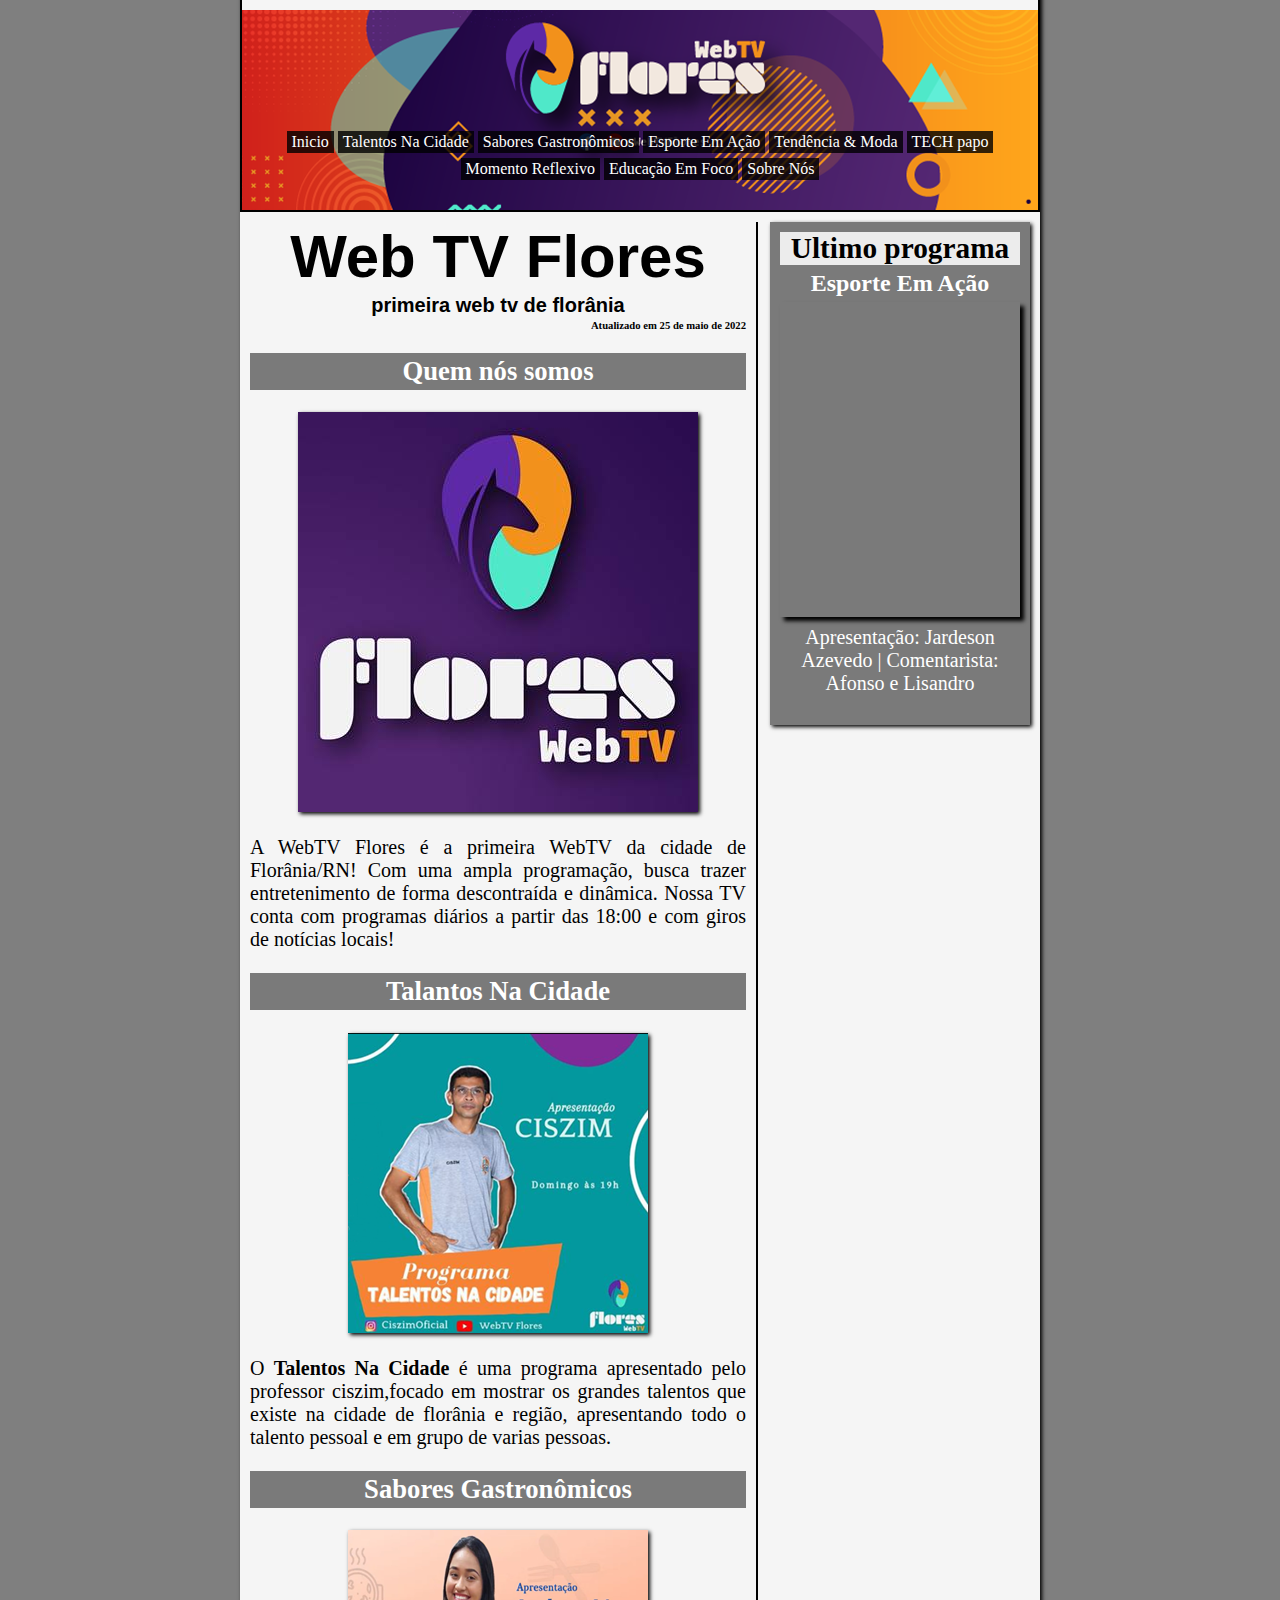
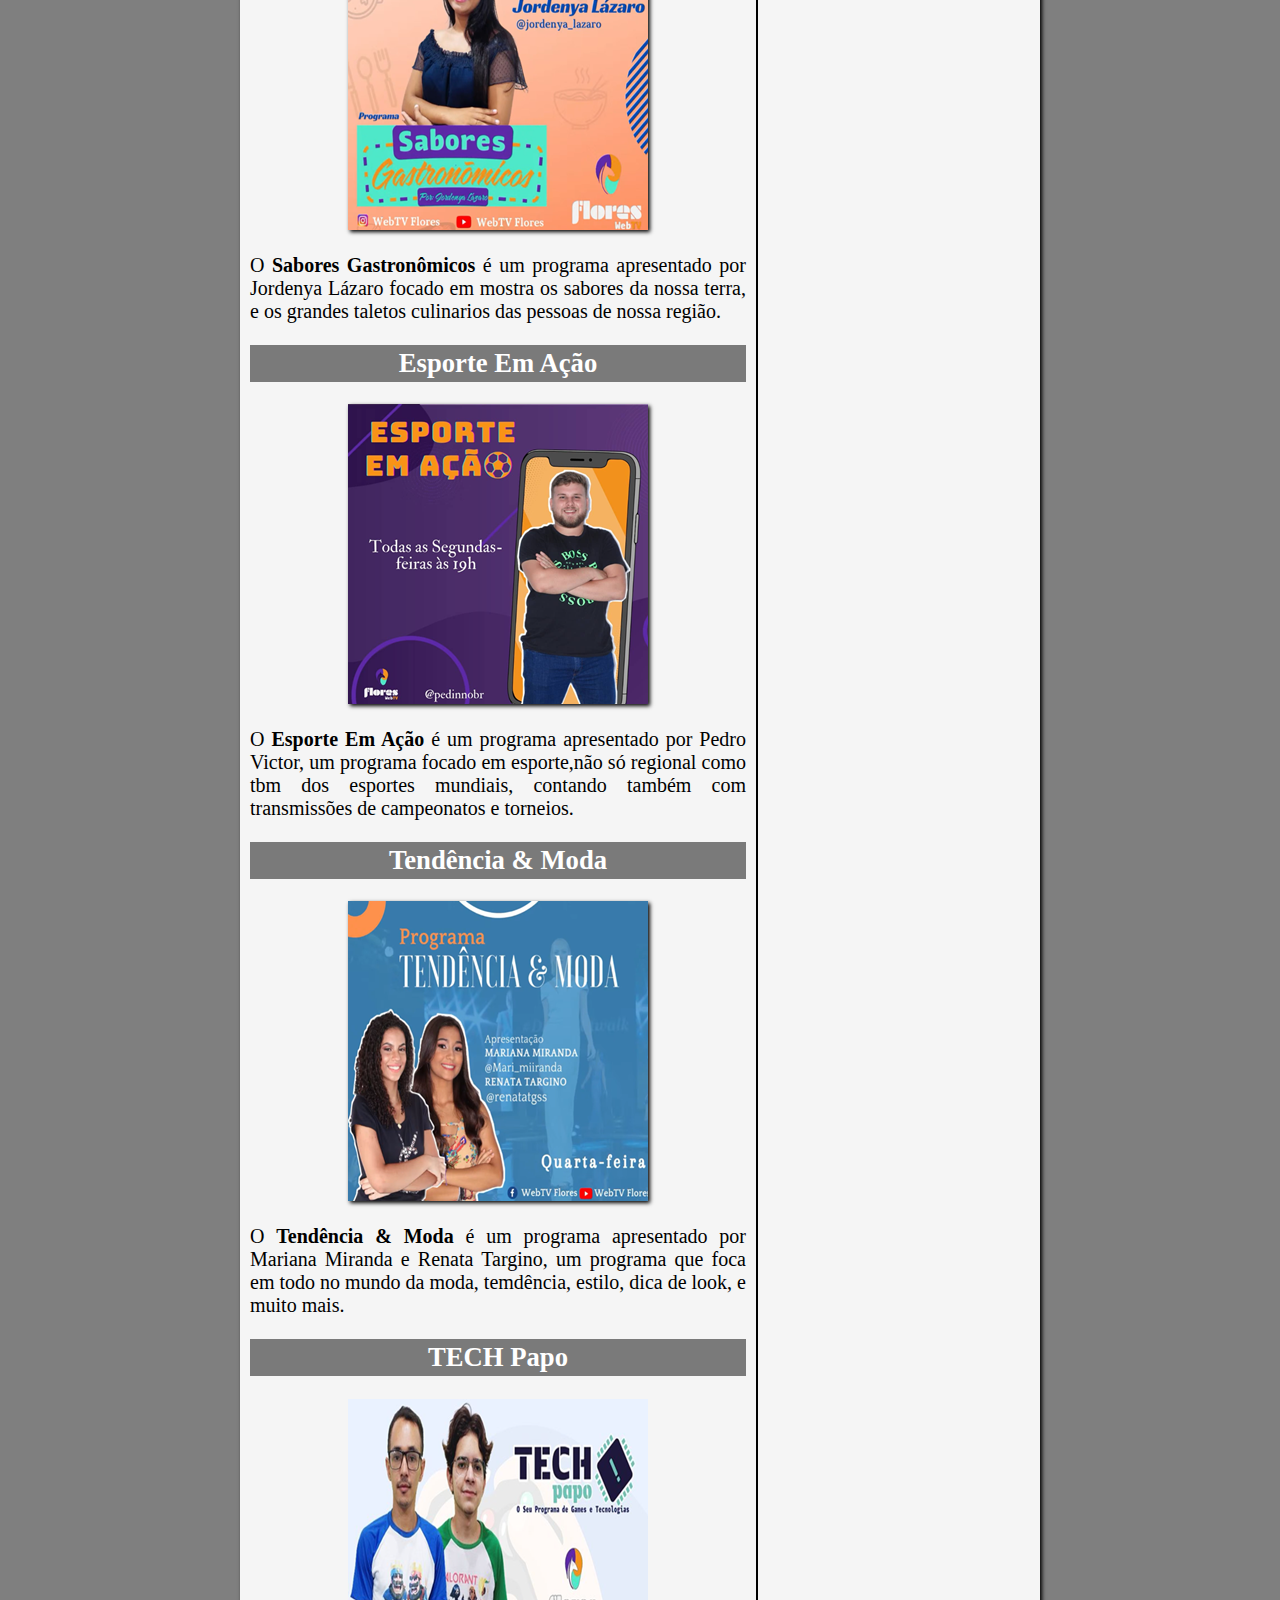
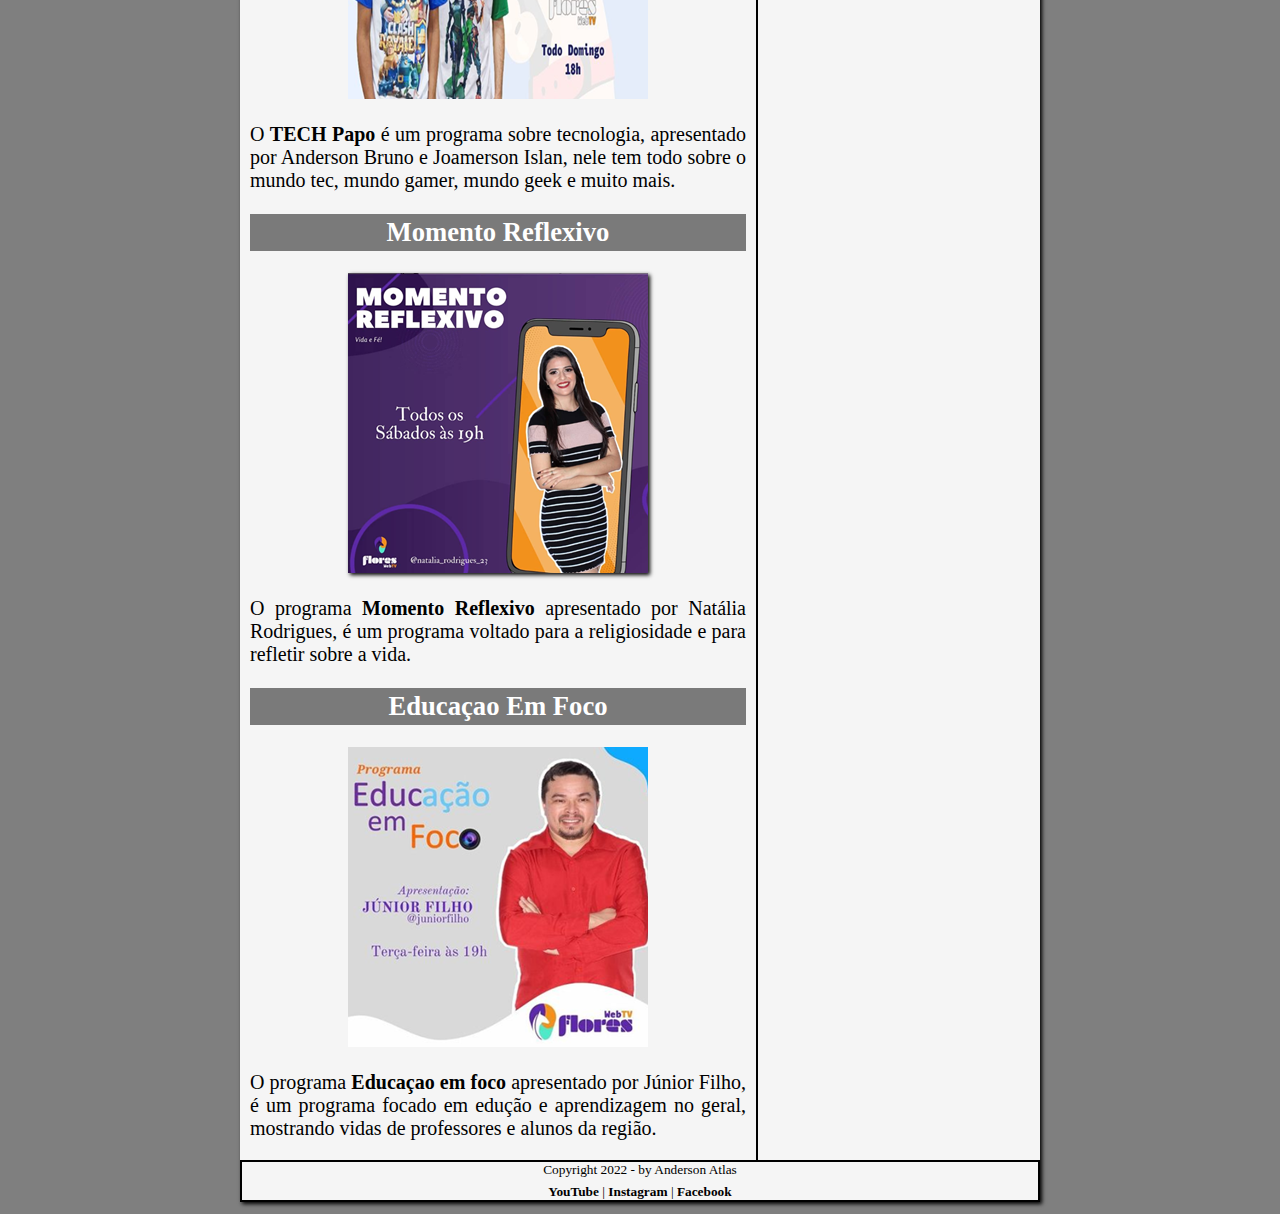
==== index.html @ 159750cf "Add files via upload" ====
<!DOCTYPE html>
<html lang="pt-br">
<head>
    <meta charset="UTF-8">
    <meta http-equiv="X-UA-Compatible" content="IE=edge">
    <meta name="viewport" content="width=device-width, initial-scale=1.0">
    <title>web tv flores</title>
    <link rel="stylesheet" href="_link/tv.flores.css">
</head>
<body>
                        <!--CABEÇALHO-->
<div id="interface">
    <header id="cabecalho">
<hgroup>
   <h1> </h1>
    <h2> </h2>
</hgroup>
    <nav id="menu">
        <ul>
        <li><a href="index.html">Inicio</a></li>
        <li><a href="_link/talentos-da-cidade.html">Talentos Na Cidade</a></li>
        <li><a href="_link/sabores-gastronomicos.html">Sabores Gastronômicos</a></li>
        <li><a href="_link/esporte-em-ação.html">Esporte Em Ação</a></li>
        <li><a href="_link/tendencia-moda.html">Tendência & Moda</a></li>
        <li><a href="_link/techpapo.html">TECH papo</a></li> <br>
        <li><a href="_link/momento-reflexivo.html">Momento Reflexivo</a></li>
        <li><a href="_link/educacao-em-foco.html">Educação Em Foco</a></li>
        <li><a href="_link/sobre-nos.html">Sobre Nós</a></li>
        </ul>
    </nav>
    </header>
                    <!--CORPO-->

    <section id="corpo">
        <article id="noticia">
            <header id="cap">
    <hgroup>
        <h1>Web TV Flores</h1>
        <h2>primeira web tv de florânia</h2>
        <h3 class="direita">Atualizado em 25 de maio de 2022</h3>
    </hgroup>
            </header>
            <h2>Quem nós somos</h2>
            <img src="_imagens/tv-noticia.jpg" class="img"> <br>
            <p>A WebTV Flores é a primeira WebTV da cidade de Florânia/RN!
                Com uma ampla programação, busca trazer entretenimento de forma descontraída e dinâmica.
                Nossa TV conta com programas diários a partir das 18:00 e com giros de notícias locais!</p>
        </article>
        <article id="noticia">
            <h2>Talantos Na Cidade</h2>
            <a href="_link/talentos-da-cidade.html"><img src="_imagens/talentos-na-cidade.png" class="img"></a>
            <p>O <a href="_link/talentos-da-cidade.html">Talentos Na Cidade</a> é uma programa apresentado pelo professor ciszim,focado em mostrar os grandes talentos que existe na cidade de florânia e região, apresentando todo o talento pessoal e em grupo de varias pessoas.</p>
        </article>
        <article id="noticia">
            <h2>Sabores Gastronômicos</h2>
            <a href="_link/sabores-gastronomicos.html"><img src="_imagens/sabores-gastronomicos.png" class="img"></a>
            <p>O <a href="_link/sabores-gastronomicos.html">Sabores Gastronômicos</a> é um programa apresentado por Jordenya Lázaro focado em mostra os sabores da nossa terra, e os grandes taletos culinarios das pessoas de nossa região.</p>
        </article>
        <article id="noticia">
            <h2>Esporte Em Ação</h2>
            <a href="_link/esporte-em-ação.html"><img src="_imagens/esporte-em-acao.png" class="img"></a>
            <p>O <a href="_link/esporte-em-ação.html">Esporte Em Ação</a> é um programa apresentado por Pedro Victor, um programa focado em esporte,não só regional como tbm dos esportes mundiais, contando também com transmissões de campeonatos e torneios.</p>
        </article>
        <article id="noticia">
            <h2>Tendência & Moda</h2>
            <a href="_link/tendencia-moda.html"><img src="_imagens/tendencia-moda.png" class="img"></a>
            <p>O <a href="_link/tendencia-moda.html">Tendência & Moda</a> é um programa apresentado por Mariana Miranda e Renata Targino, um programa que foca em todo no mundo da moda, temdência, estilo, dica de look, e muito mais.</p>
        </article>
        <article id="noticia">
            <h2>TECH Papo</h2>
            <a href="_link/techpapo.html"><img src="_imagens/techpapo.png" id="img"></a>
            <p>O <a href="_link/techpapo.html">TECH Papo</a> é um programa sobre tecnologia, apresentado por Anderson Bruno e Joamerson Islan, nele tem todo sobre o mundo tec, mundo gamer, mundo geek e muito mais.</p>
        </article>
        <article id="noticia">
            <h2>Momento Reflexivo</h2>
            <a href="_link/momento-reflexivo.html"><img src="_imagens/momento-reflexivo.png" class="img"></a>
            <p>O programa <a href="_link/momento-reflexivo.html">Momento Reflexivo</a> apresentado por Natália Rodrigues, é um programa voltado para a religiosidade e para refletir sobre a vida.</p>
        </article>
        <article id="noticia">
            <h2>Educaçao Em Foco</h2>
            <a href="_link/educacao-em-foco.html"><img src="_imagens/educacao-em-foco.png"></a>
            <p>O programa <a href="_link/educacao-em-foco.html">Educaçao em foco</a> apresentado por Júnior Filho, é um programa focado em edução e aprendizagem no geral, mostrando vidas de professores e alunos da região.</p>
        </article>
    </section>
                <!--LATERAL-->

    <aside id="lateral">
        <h1>Ultimo programa</h1>
        <h2>Esporte Em Ação</h2>
        <iframe class="lateral" width="560" height="315" src="https://www.youtube.com/embed/6zmLWx20Fss?start=396" title="YouTube video player" frameborder="0" allow="accelerometer; autoplay; clipboard-write; encrypted-media; gyroscope; picture-in-picture" allowfullscreen></iframe>
        <br> 
        <p> Apresentação: Jardeson Azevedo | Comentarista: Afonso e Lisandro </p>
    </aside>
                <!--RODAPE-->
            
    <footer id="rodape">
        <P> Copyright 2022 - by Anderson Atlas </P><br>
        <a href="https://www.youtube.com/c/WebTVFlores/featured" target="_blank" id="rodape">YouTube</a> | 
        <a href="https://www.instagram.com/webtvflores/" target="_blank" id="rodape">Instagram</a> | 
        <a href="https://www.facebook.com/webtvflores/" target="_blank" id="rodape">Facebook</a>
    </footer>
</div>
</body>
</html>
---- _link/tv.flores.css ----
@charset "utf-8";
body {
    background-color: rgba(0, 0, 0, 0.5);
}
div#interface {
    width: 800px;
    background-color: whitesmoke;
    margin: -20px auto 0px auto;
    box-shadow: 2px 2px 4px black;
}
div#interface p {
    text-align: justify;
}
a {
    color: white;
    text-decoration: none;
} 
a:hover {
    color: whitesmoke;
} 
a#rodape {
    color: black;
    text-decoration: none;
    font-weight: bold;
}
header#cabecalho {
    background: url("../_imagens/logo-tv-flores.png") no-repeat 100% 100%;
    margin-bottom: 10px;
    height: 220px;
    border: 2px solid black;
}
nav#menu {
    display: block;
    color: white;
}
nav#menu ul {
    list-style: none;
    position:relative;
    top: 115px;
    left: -20px;
    text-align: left;
    text-align: center;
}
nav#menu li {
    display: inline-block;
    background-color: rgba(0, 0, 0, 0.8);
    padding: 2px 5px 2px 5px;
    border: 5px;
    margin-top: 5px;
}
h3.direita {
    text-align: right;
}
section#corpo {
    display: block;
    width: 62%;
    float: left;
    padding: 0px 10px 0px 10px;
    border-right: 2px solid black;
    text-align: center;
}
section#corpo2 {
    padding: 0px 10px 0px 10px;
    text-align: center;
}
article#noticia h2 {
    font-size: 20pt;
    padding: 3px;
    color: white;
    background-color: rgba(0, 0, 0, 0.5);
    font-weight: bold;
}
article#noticia p {
    font-size: 15pt;
}
article#noticia2 h2 {
    font-size: 20pt;
    padding: 3px;
    color: white;
    background-color: rgba(0, 0, 0, 0.5);
    font-weight: bold;
}
article#noticia2 p {
    font-size: 15pt;
    text-align: center;
    margin-top: 0px;
}
img.img {
    box-shadow: 2px 2px 4px black;
}
iframe {
    box-shadow: 2px 2px 4px black;
}
article#noticia a {
    color: black;
    font-weight: bold;
}
header#cap h1{
    font-family: Arial, sans-serif;
    font-size: 45pt;
    margin-top: 0px;
    margin-bottom: 0px;
}
header#cap h2{
    font-family: Arial, sans-serif;
    font-size: 15pt;
    margin-top: 0px;
    margin-bottom: 0px;
    background-color: whitesmoke;
    color: black;
}
header h3 {
    font-size: 8pt;
    margin-top: 0px;
}
aside#lateral {
    display: block;
    width: 30%;
    float: right;
    text-align: center;
    background-color: rgba(0, 0, 0, 0.5);
    box-shadow: 2px 2px 4px black;
    margin-right: 10px;
    padding: 10px;
    color: white;
}
aside#lateral h1 {
    font-size: 22pt;
    background-color: rgba(245, 245, 245, 0.925);
    color: black;
    text-align: center;
    margin-top: 0px;
    margin-bottom: 0px;
}
aside#lateral h2 {
    margin-top: 5px;
    margin-bottom: 5px;
    font-size: 18pt;
}
iframe.lateral {
    width: 100%;
    right: 100%;
    box-shadow: 4px 4px 4px black;
}
aside#lateral p {
    margin-top: 5px;
    font-size: 15pt;
    text-align: center;
}
aside#lateral a {
    background-color: black;
    padding: 1px;
}
footer#rodape {
    border: 2px solid black;
    font-size: 10pt;
    text-align: center;
    clear: both;
}
footer#rodape p {
    margin-bottom: -10px;
    margin-top: 0px;
    text-align: center;
}
img#nos {
    width: 30%;
}
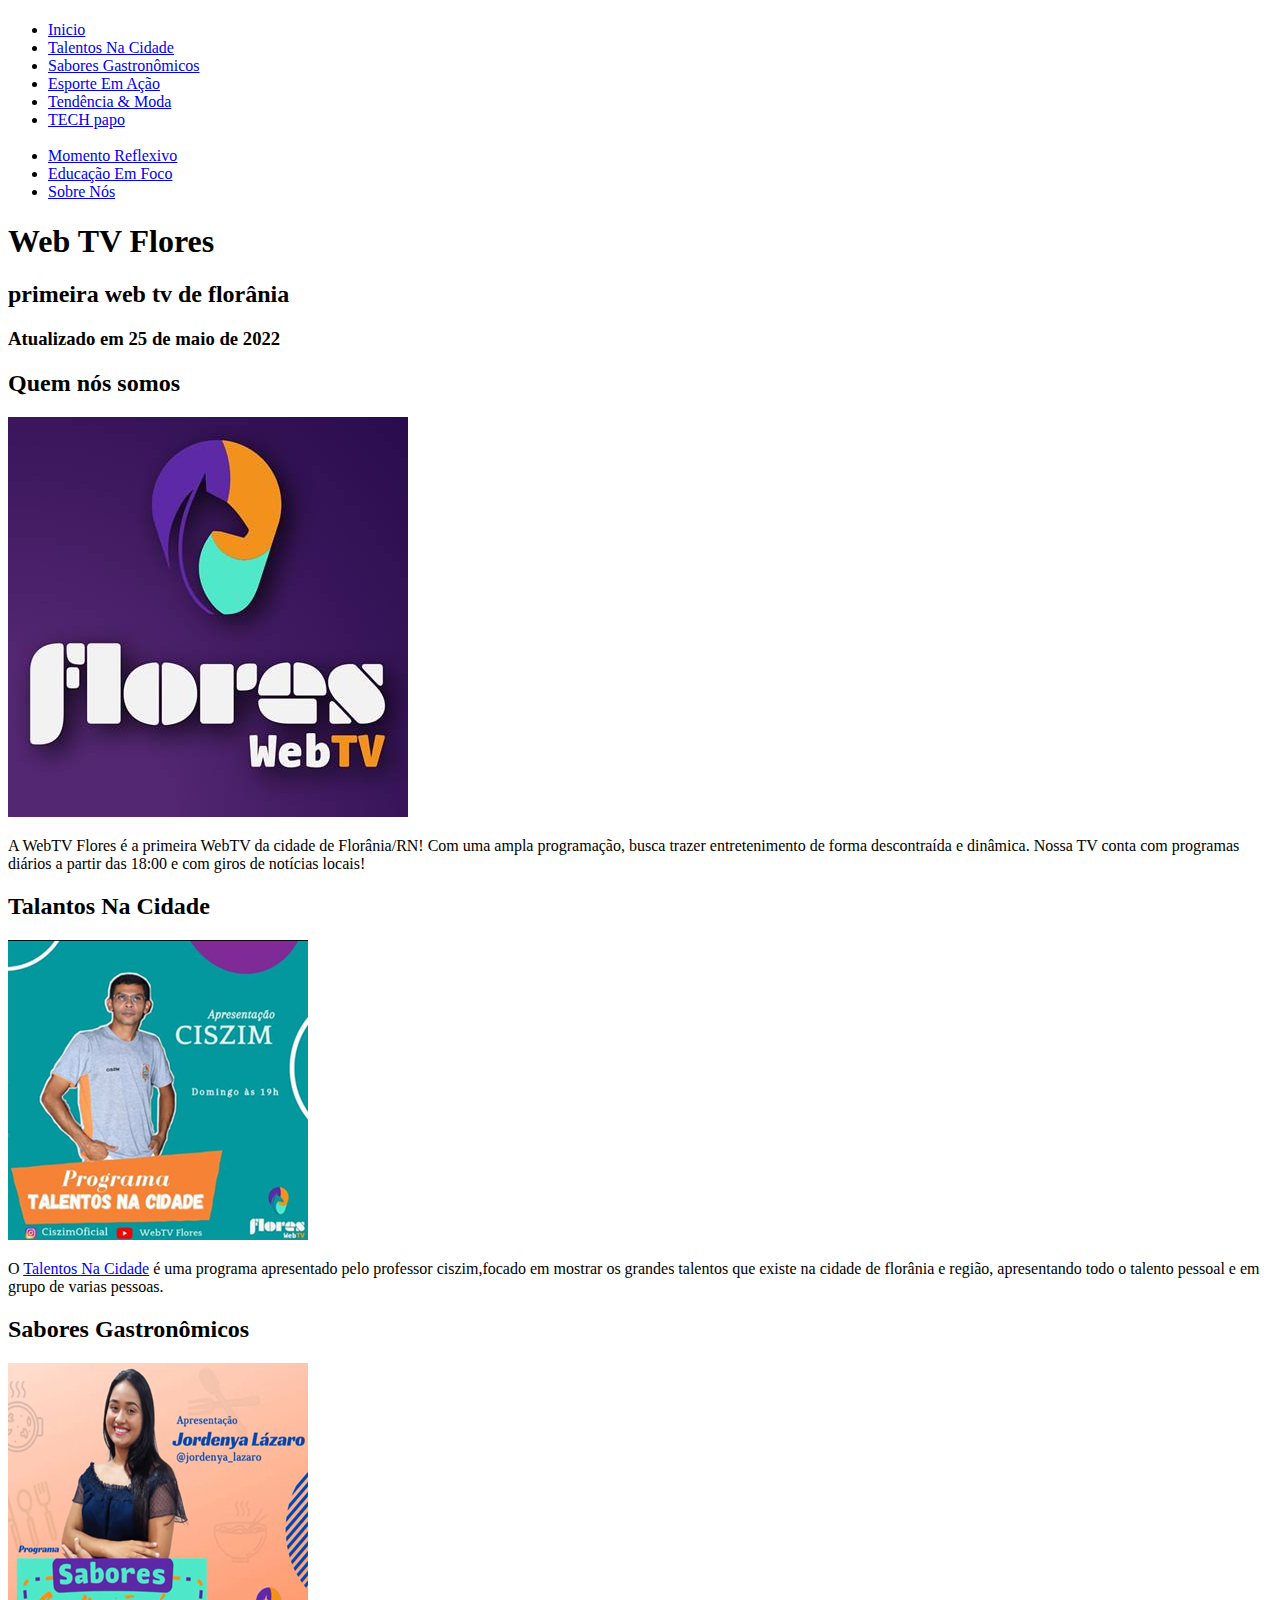
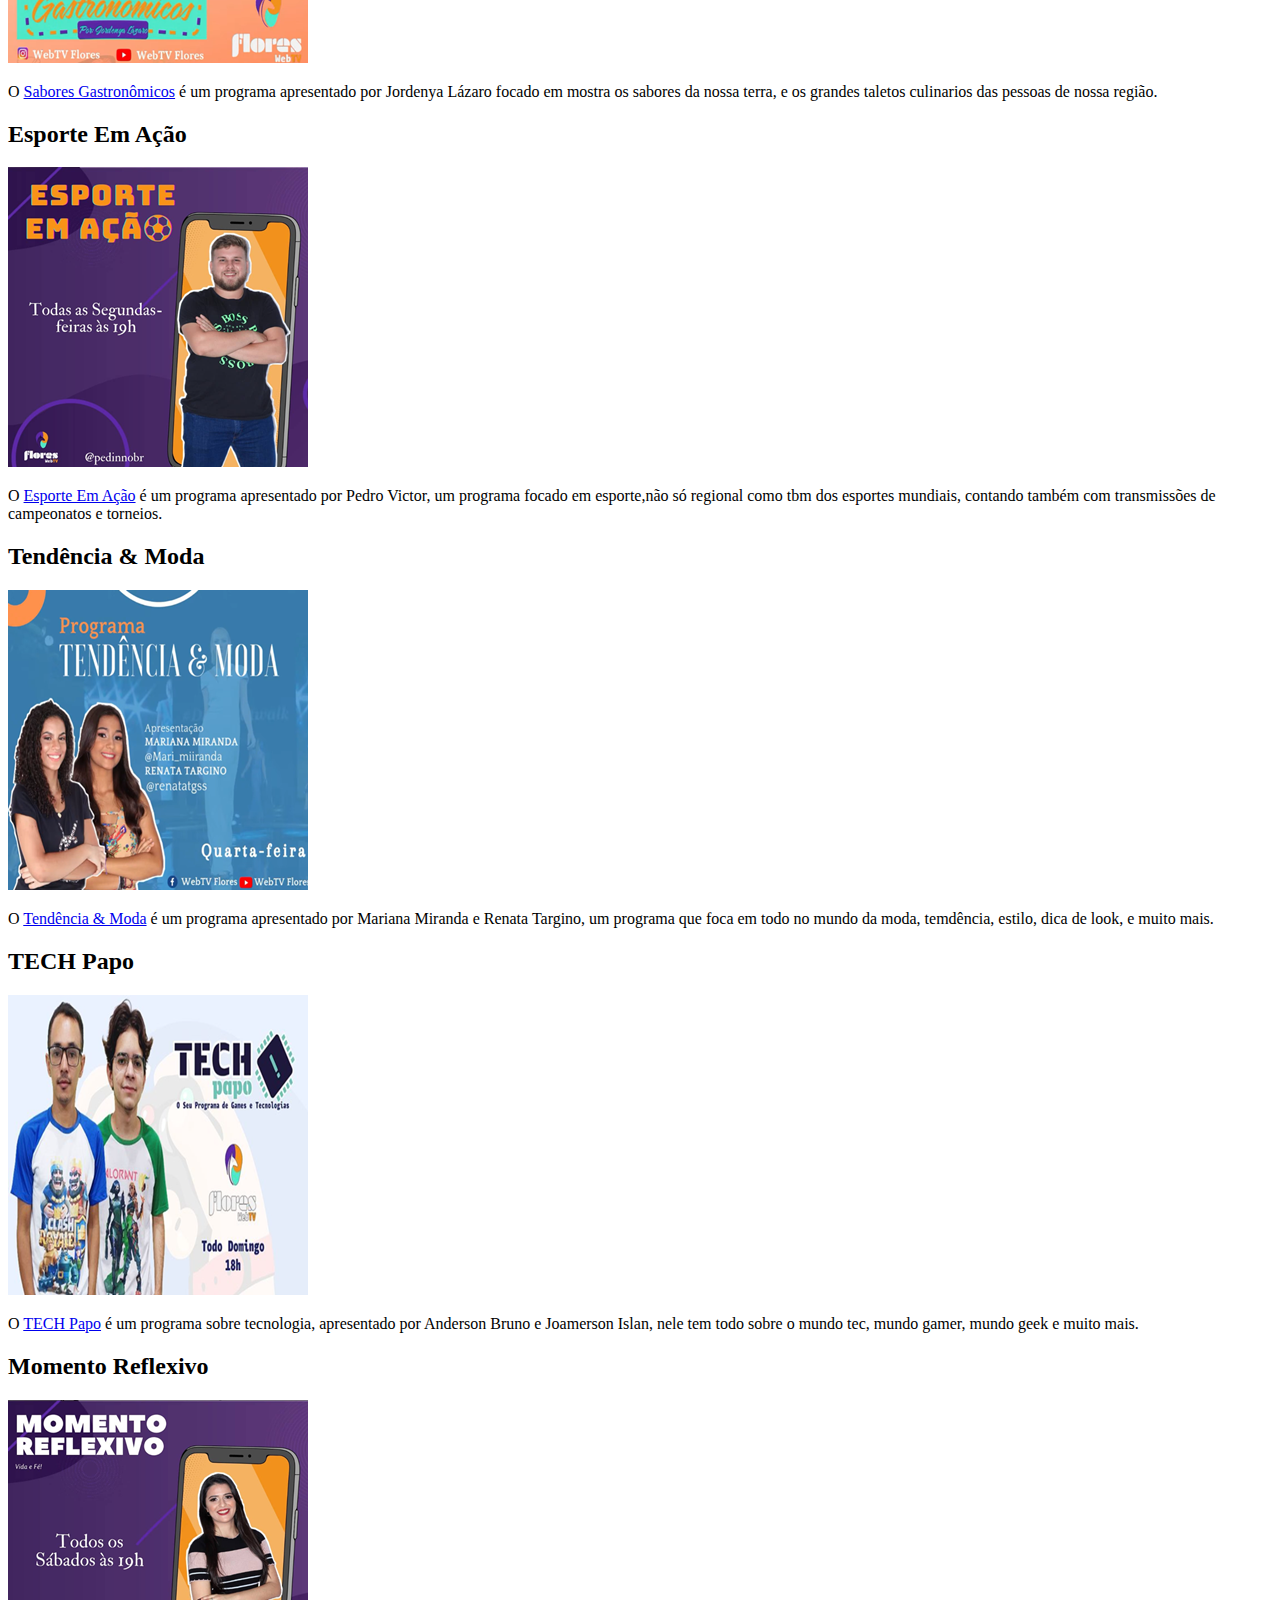
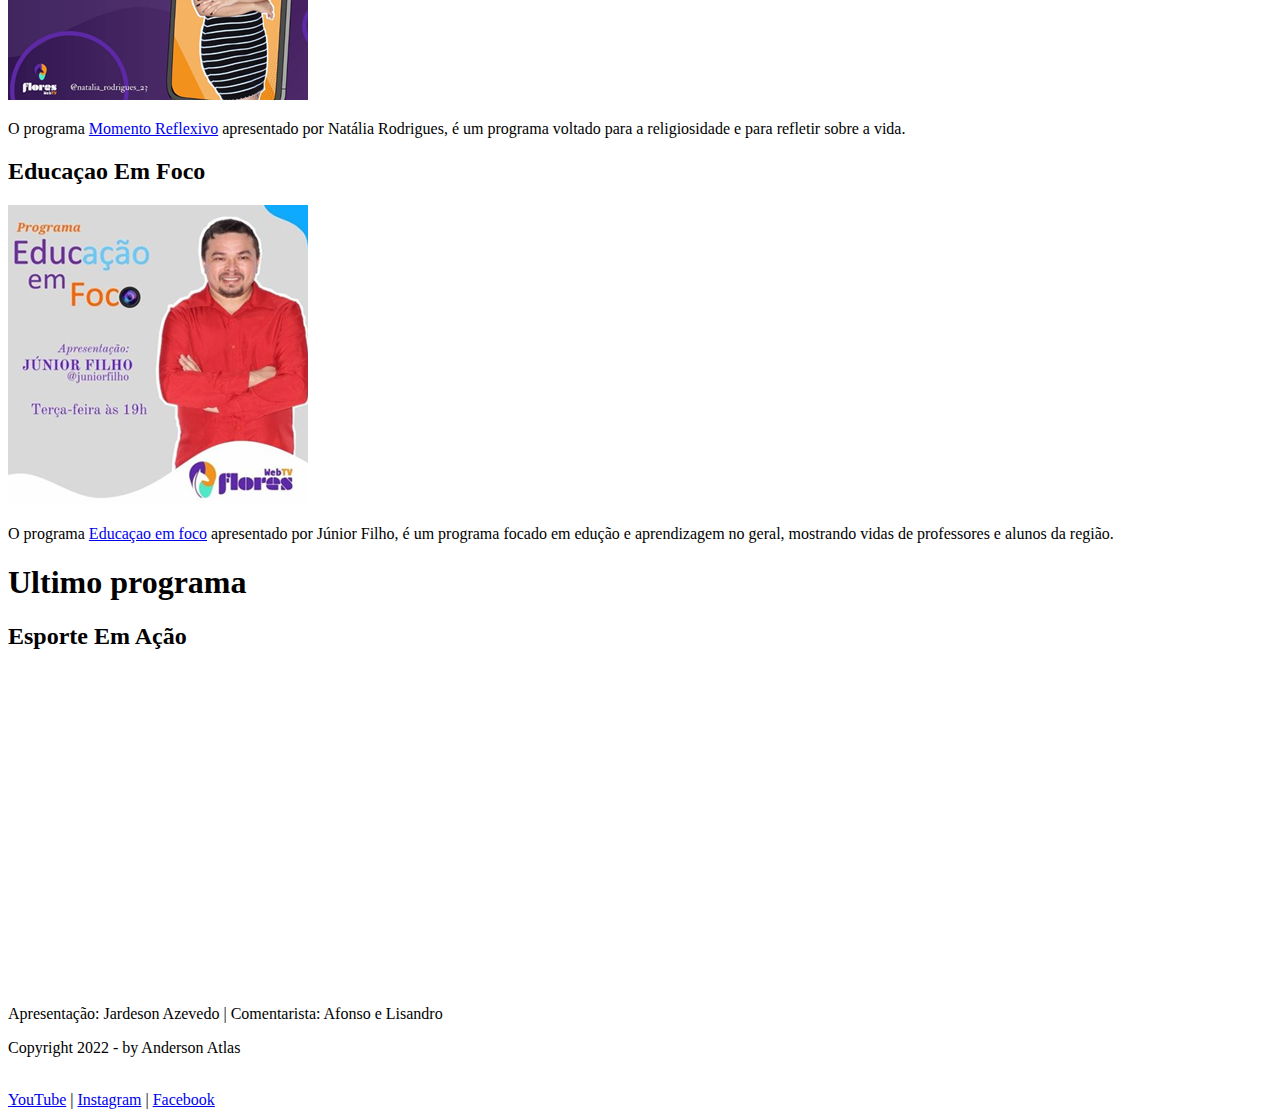
==== commit a131209c: "Update index.html" ====
--- a/index.html
+++ b/index.html
@@ -5,7 +5,7 @@
     <meta http-equiv="X-UA-Compatible" content="IE=edge">
     <meta name="viewport" content="width=device-width, initial-scale=1.0">
     <title>web tv flores</title>
-    <link rel="stylesheet" href="_link/tv.flores.css">
+    <link rel="stylesheet" href="_licação/tv.flores.css">
 </head>
 <body>
                         <!--CABEÇALHO-->
@@ -101,4 +101,4 @@
     </footer>
 </div>
 </body>
-</html>+</html>
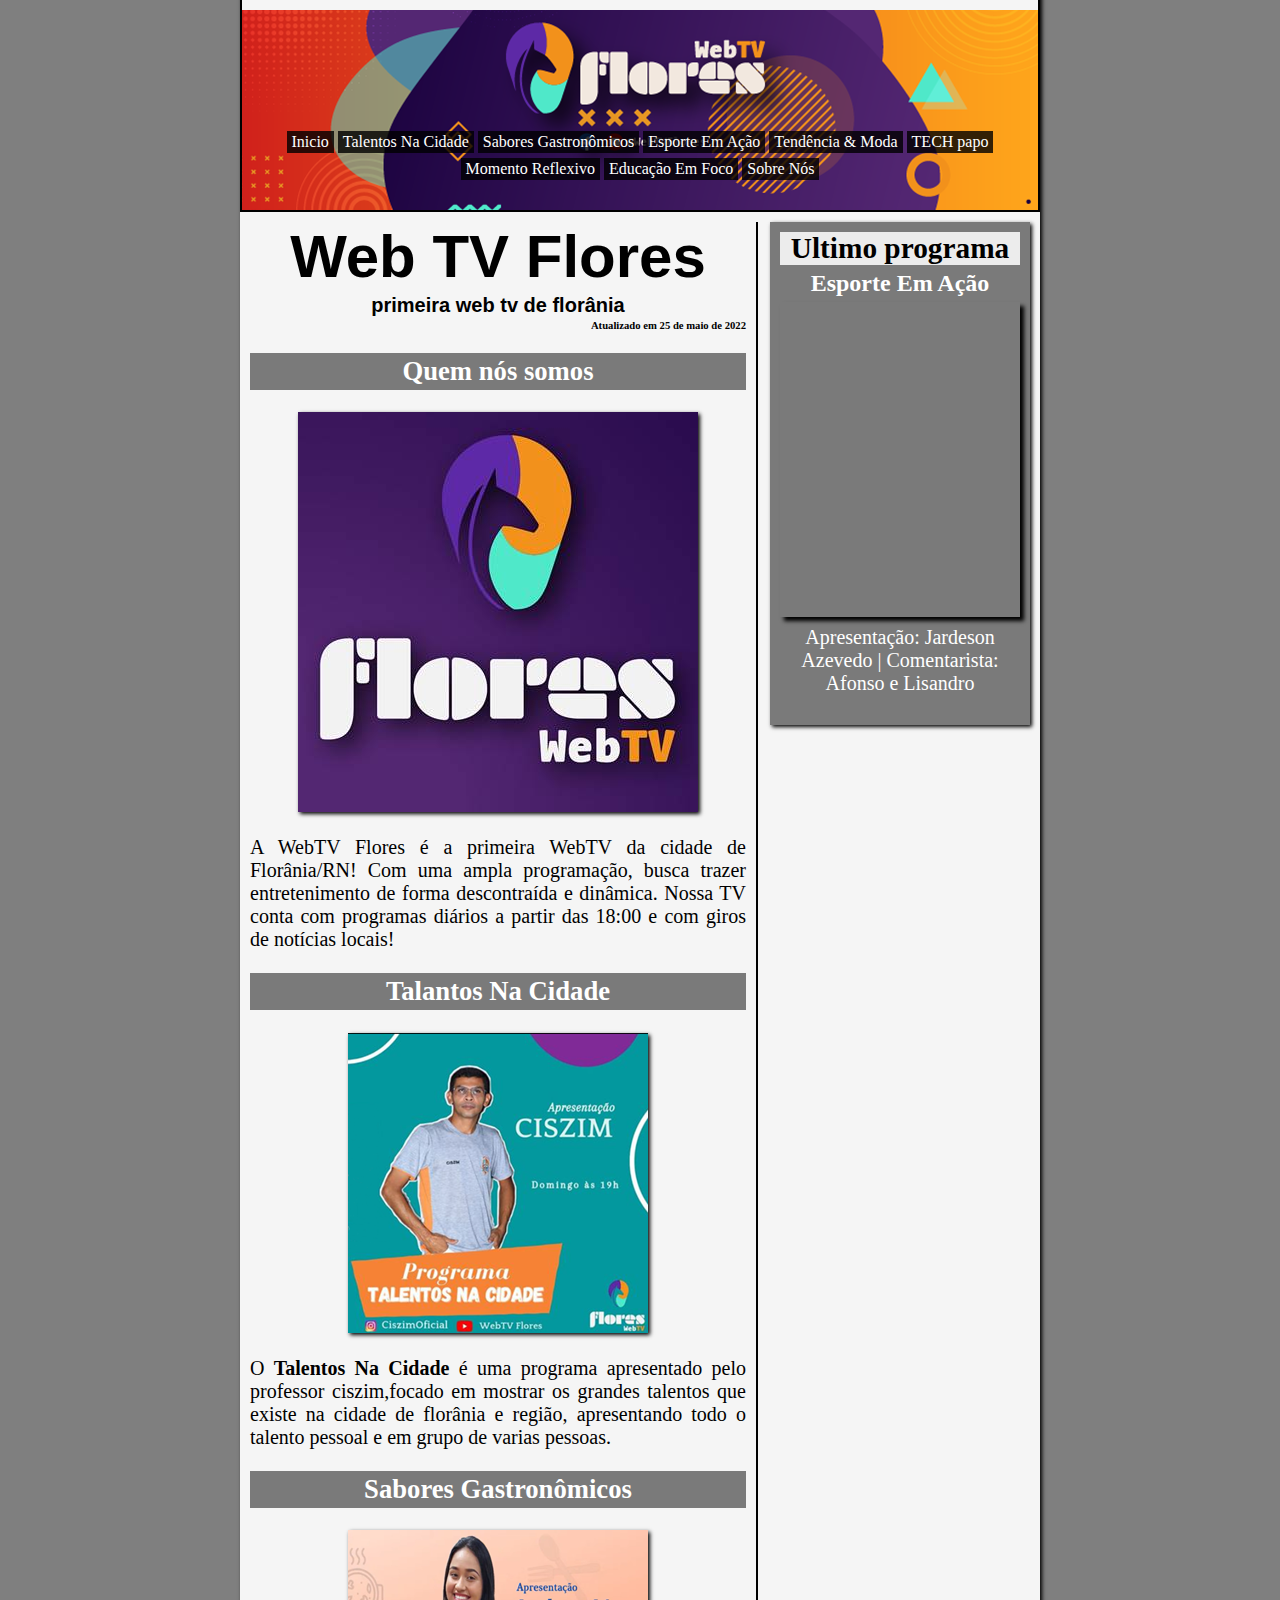
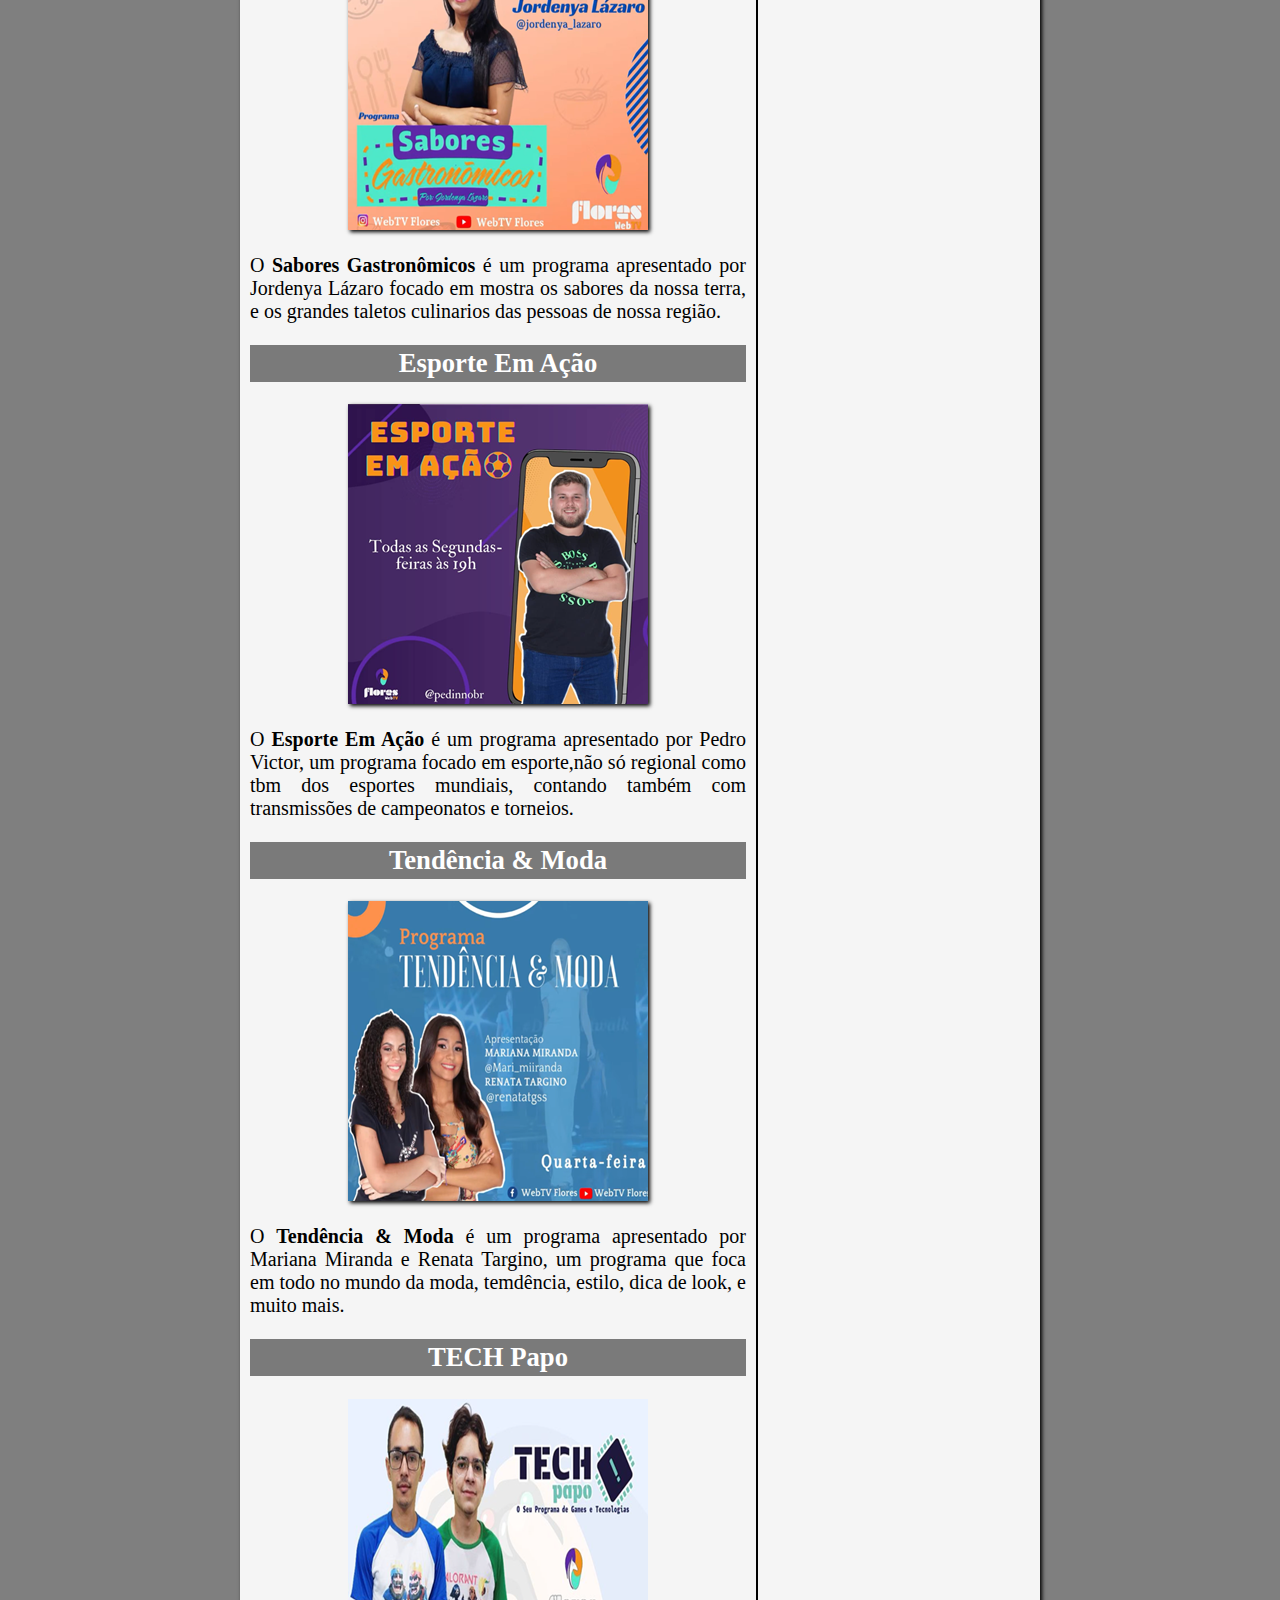
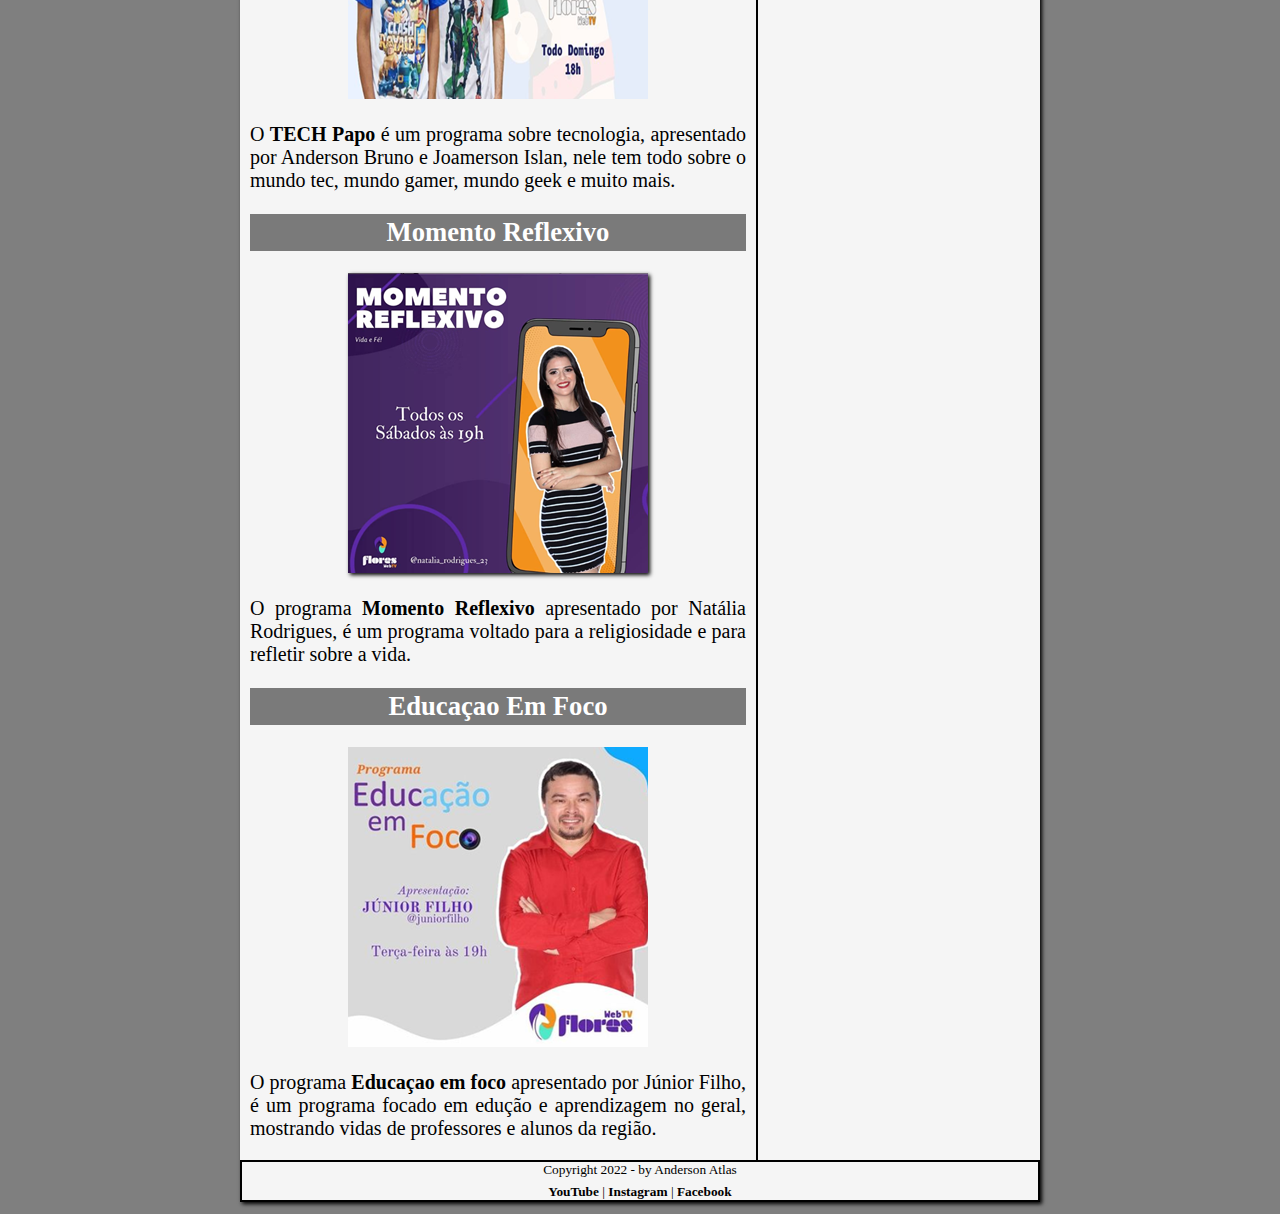
==== commit 5fbf86c7: "Update index.html" ====
--- a/index.html
+++ b/index.html
@@ -5,7 +5,7 @@
     <meta http-equiv="X-UA-Compatible" content="IE=edge">
     <meta name="viewport" content="width=device-width, initial-scale=1.0">
     <title>web tv flores</title>
-    <link rel="stylesheet" href="_licação/tv.flores.css">
+    <link rel="stylesheet" href="_link/tv.flores.css">
 </head>
 <body>
                         <!--CABEÇALHO-->
--- a/_link/tv.flores.css
+++ b/_link/tv.flores.css
@@ -0,0 +1,167 @@
+@charset "utf-8";
+body {
+    background-color: rgba(0, 0, 0, 0.5);
+}
+div#interface {
+    width: 800px;
+    background-color: whitesmoke;
+    margin: -20px auto 0px auto;
+    box-shadow: 2px 2px 4px black;
+}
+div#interface p {
+    text-align: justify;
+}
+a {
+    color: white;
+    text-decoration: none;
+} 
+a:hover {
+    color: whitesmoke;
+} 
+a#rodape {
+    color: black;
+    text-decoration: none;
+    font-weight: bold;
+}
+header#cabecalho {
+    background: url("../_imagens/logo-tv-flores.png") no-repeat 100% 100%;
+    margin-bottom: 10px;
+    height: 220px;
+    border: 2px solid black;
+}
+nav#menu {
+    display: block;
+    color: white;
+}
+nav#menu ul {
+    list-style: none;
+    position:relative;
+    top: 115px;
+    left: -20px;
+    text-align: left;
+    text-align: center;
+}
+nav#menu li {
+    display: inline-block;
+    background-color: rgba(0, 0, 0, 0.8);
+    padding: 2px 5px 2px 5px;
+    border: 5px;
+    margin-top: 5px;
+}
+h3.direita {
+    text-align: right;
+}
+section#corpo {
+    display: block;
+    width: 62%;
+    float: left;
+    padding: 0px 10px 0px 10px;
+    border-right: 2px solid black;
+    text-align: center;
+}
+section#corpo2 {
+    padding: 0px 10px 0px 10px;
+    text-align: center;
+}
+article#noticia h2 {
+    font-size: 20pt;
+    padding: 3px;
+    color: white;
+    background-color: rgba(0, 0, 0, 0.5);
+    font-weight: bold;
+}
+article#noticia p {
+    font-size: 15pt;
+}
+article#noticia2 h2 {
+    font-size: 20pt;
+    padding: 3px;
+    color: white;
+    background-color: rgba(0, 0, 0, 0.5);
+    font-weight: bold;
+}
+article#noticia2 p {
+    font-size: 15pt;
+    text-align: center;
+    margin-top: 0px;
+}
+img.img {
+    box-shadow: 2px 2px 4px black;
+}
+iframe {
+    box-shadow: 2px 2px 4px black;
+}
+article#noticia a {
+    color: black;
+    font-weight: bold;
+}
+header#cap h1{
+    font-family: Arial, sans-serif;
+    font-size: 45pt;
+    margin-top: 0px;
+    margin-bottom: 0px;
+}
+header#cap h2{
+    font-family: Arial, sans-serif;
+    font-size: 15pt;
+    margin-top: 0px;
+    margin-bottom: 0px;
+    background-color: whitesmoke;
+    color: black;
+}
+header h3 {
+    font-size: 8pt;
+    margin-top: 0px;
+}
+aside#lateral {
+    display: block;
+    width: 30%;
+    float: right;
+    text-align: center;
+    background-color: rgba(0, 0, 0, 0.5);
+    box-shadow: 2px 2px 4px black;
+    margin-right: 10px;
+    padding: 10px;
+    color: white;
+}
+aside#lateral h1 {
+    font-size: 22pt;
+    background-color: rgba(245, 245, 245, 0.925);
+    color: black;
+    text-align: center;
+    margin-top: 0px;
+    margin-bottom: 0px;
+}
+aside#lateral h2 {
+    margin-top: 5px;
+    margin-bottom: 5px;
+    font-size: 18pt;
+}
+iframe.lateral {
+    width: 100%;
+    right: 100%;
+    box-shadow: 4px 4px 4px black;
+}
+aside#lateral p {
+    margin-top: 5px;
+    font-size: 15pt;
+    text-align: center;
+}
+aside#lateral a {
+    background-color: black;
+    padding: 1px;
+}
+footer#rodape {
+    border: 2px solid black;
+    font-size: 10pt;
+    text-align: center;
+    clear: both;
+}
+footer#rodape p {
+    margin-bottom: -10px;
+    margin-top: 0px;
+    text-align: center;
+}
+img#nos {
+    width: 30%;
+}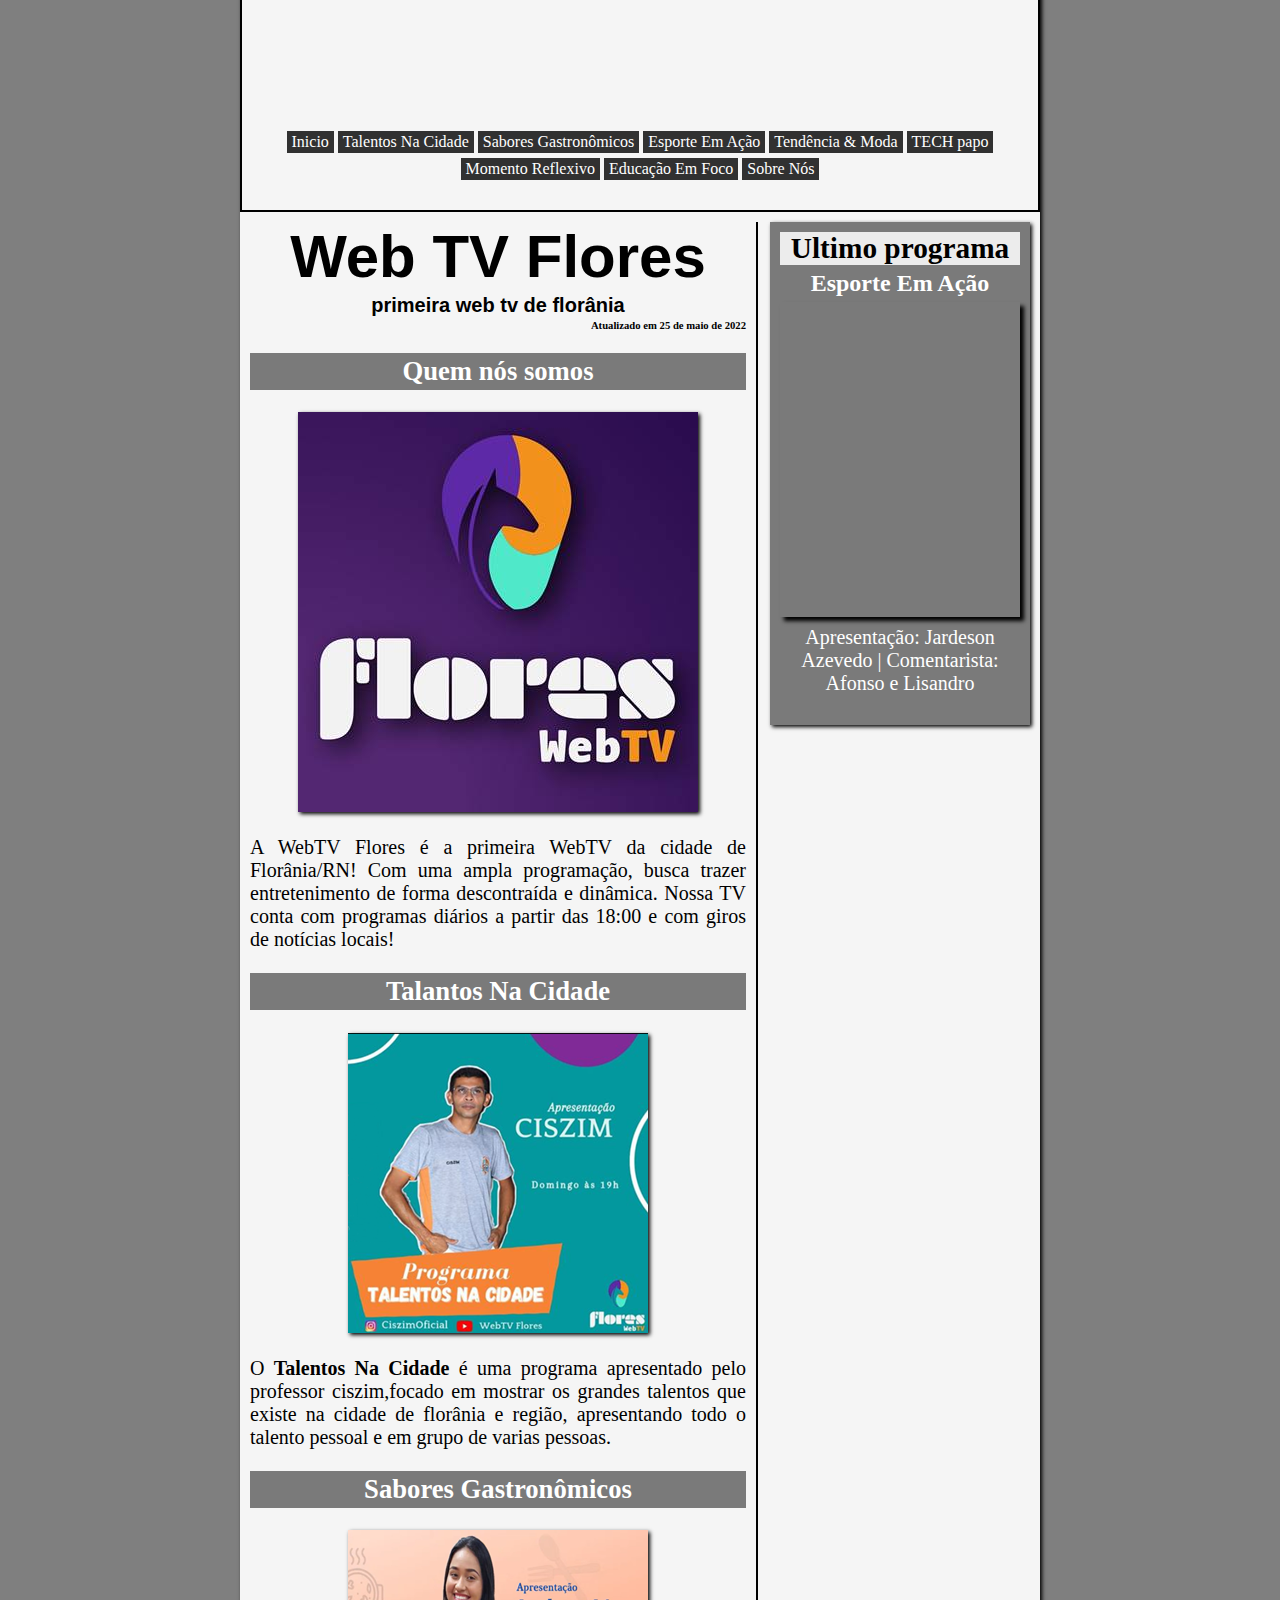
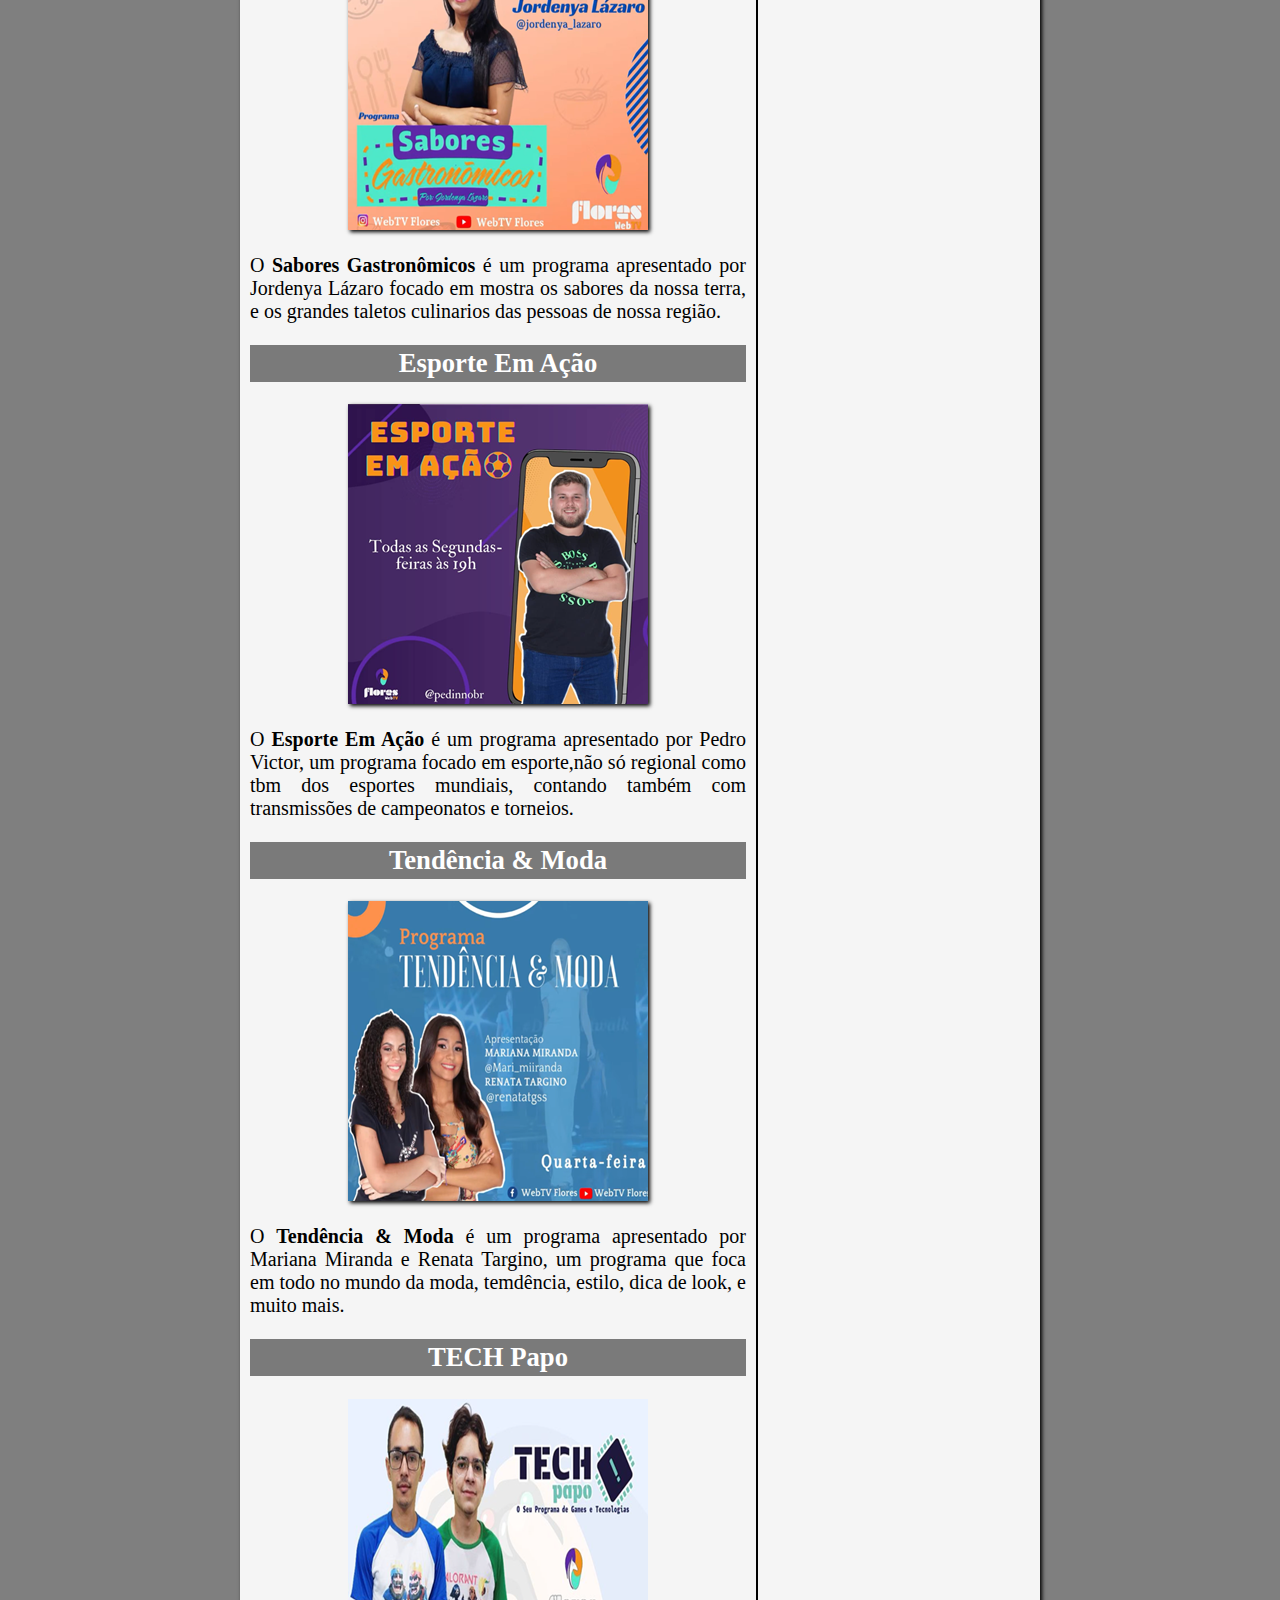
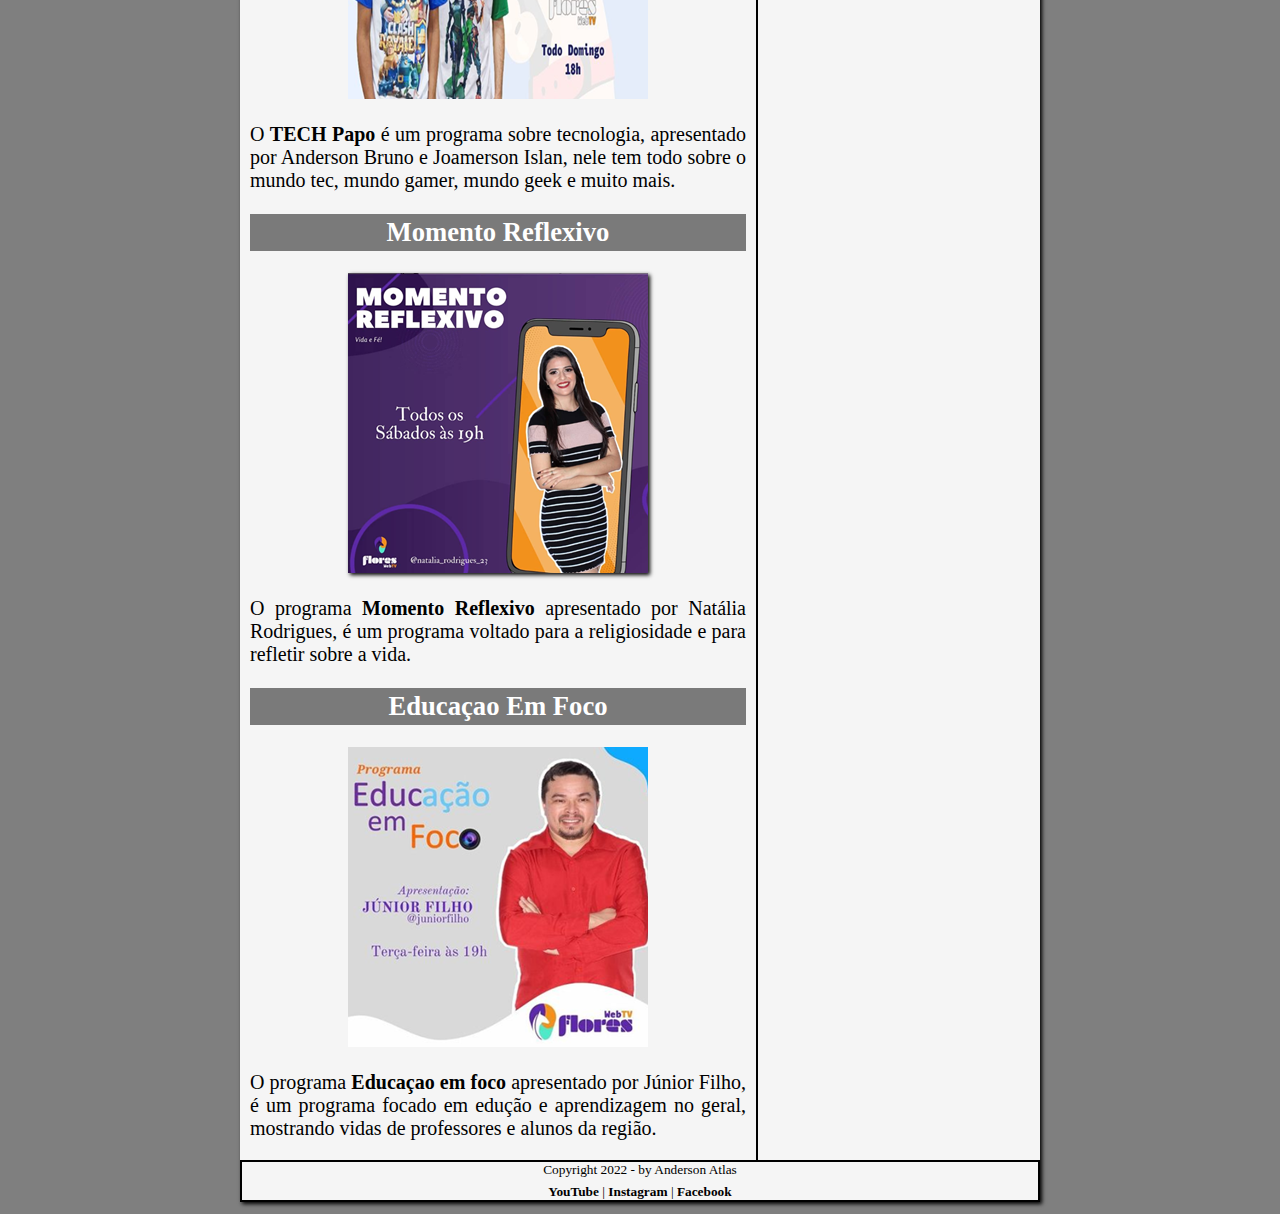
==== commit 86ac8177: "Add files via upload" ====
--- a/index.html
+++ b/index.html
@@ -5,7 +5,7 @@
     <meta http-equiv="X-UA-Compatible" content="IE=edge">
     <meta name="viewport" content="width=device-width, initial-scale=1.0">
     <title>web tv flores</title>
-    <link rel="stylesheet" href="_link/tv.flores.css">
+    <link rel="stylesheet" href="link/tv.flores.css">
 </head>
 <body>
                         <!--CABEÇALHO-->
@@ -18,14 +18,14 @@
     <nav id="menu">
         <ul>
         <li><a href="index.html">Inicio</a></li>
-        <li><a href="_link/talentos-da-cidade.html">Talentos Na Cidade</a></li>
-        <li><a href="_link/sabores-gastronomicos.html">Sabores Gastronômicos</a></li>
-        <li><a href="_link/esporte-em-ação.html">Esporte Em Ação</a></li>
-        <li><a href="_link/tendencia-moda.html">Tendência & Moda</a></li>
-        <li><a href="_link/techpapo.html">TECH papo</a></li> <br>
-        <li><a href="_link/momento-reflexivo.html">Momento Reflexivo</a></li>
-        <li><a href="_link/educacao-em-foco.html">Educação Em Foco</a></li>
-        <li><a href="_link/sobre-nos.html">Sobre Nós</a></li>
+        <li><a href="link/talentos-da-cidade.html">Talentos Na Cidade</a></li>
+        <li><a href="link/sabores-gastronomicos.html">Sabores Gastronômicos</a></li>
+        <li><a href="link/esporte-em-ação.html">Esporte Em Ação</a></li>
+        <li><a href="link/tendencia-moda.html">Tendência & Moda</a></li>
+        <li><a href="link/techpapo.html">TECH papo</a></li> <br>
+        <li><a href="link/momento-reflexivo.html">Momento Reflexivo</a></li>
+        <li><a href="link/educacao-em-foco.html">Educação Em Foco</a></li>
+        <li><a href="link/sobre-nos.html">Sobre Nós</a></li>
         </ul>
     </nav>
     </header>
@@ -41,44 +41,44 @@
     </hgroup>
             </header>
             <h2>Quem nós somos</h2>
-            <img src="_imagens/tv-noticia.jpg" class="img"> <br>
+            <img src="img/tv-noticia.jpg" class="img"> <br>
             <p>A WebTV Flores é a primeira WebTV da cidade de Florânia/RN!
                 Com uma ampla programação, busca trazer entretenimento de forma descontraída e dinâmica.
                 Nossa TV conta com programas diários a partir das 18:00 e com giros de notícias locais!</p>
         </article>
         <article id="noticia">
             <h2>Talantos Na Cidade</h2>
-            <a href="_link/talentos-da-cidade.html"><img src="_imagens/talentos-na-cidade.png" class="img"></a>
+            <a href="link/talentos-da-cidade.html"><img src="img/talentos-na-cidade.png" class="img"></a>
             <p>O <a href="_link/talentos-da-cidade.html">Talentos Na Cidade</a> é uma programa apresentado pelo professor ciszim,focado em mostrar os grandes talentos que existe na cidade de florânia e região, apresentando todo o talento pessoal e em grupo de varias pessoas.</p>
         </article>
         <article id="noticia">
             <h2>Sabores Gastronômicos</h2>
-            <a href="_link/sabores-gastronomicos.html"><img src="_imagens/sabores-gastronomicos.png" class="img"></a>
+            <a href="link/sabores-gastronomicos.html"><img src="img/sabores-gastronomicos.png" class="img"></a>
             <p>O <a href="_link/sabores-gastronomicos.html">Sabores Gastronômicos</a> é um programa apresentado por Jordenya Lázaro focado em mostra os sabores da nossa terra, e os grandes taletos culinarios das pessoas de nossa região.</p>
         </article>
         <article id="noticia">
             <h2>Esporte Em Ação</h2>
-            <a href="_link/esporte-em-ação.html"><img src="_imagens/esporte-em-acao.png" class="img"></a>
+            <a href="link/esporte-em-ação.html"><img src="img/esporte-em-acao.png" class="img"></a>
             <p>O <a href="_link/esporte-em-ação.html">Esporte Em Ação</a> é um programa apresentado por Pedro Victor, um programa focado em esporte,não só regional como tbm dos esportes mundiais, contando também com transmissões de campeonatos e torneios.</p>
         </article>
         <article id="noticia">
             <h2>Tendência & Moda</h2>
-            <a href="_link/tendencia-moda.html"><img src="_imagens/tendencia-moda.png" class="img"></a>
+            <a href="link/tendencia-moda.html"><img src="img/tendencia-moda.png" class="img"></a>
             <p>O <a href="_link/tendencia-moda.html">Tendência & Moda</a> é um programa apresentado por Mariana Miranda e Renata Targino, um programa que foca em todo no mundo da moda, temdência, estilo, dica de look, e muito mais.</p>
         </article>
         <article id="noticia">
             <h2>TECH Papo</h2>
-            <a href="_link/techpapo.html"><img src="_imagens/techpapo.png" id="img"></a>
+            <a href="link/techpapo.html"><img src="img/techpapo.png" id="img"></a>
             <p>O <a href="_link/techpapo.html">TECH Papo</a> é um programa sobre tecnologia, apresentado por Anderson Bruno e Joamerson Islan, nele tem todo sobre o mundo tec, mundo gamer, mundo geek e muito mais.</p>
         </article>
         <article id="noticia">
             <h2>Momento Reflexivo</h2>
-            <a href="_link/momento-reflexivo.html"><img src="_imagens/momento-reflexivo.png" class="img"></a>
+            <a href="link/momento-reflexivo.html"><img src="img/momento-reflexivo.png" class="img"></a>
             <p>O programa <a href="_link/momento-reflexivo.html">Momento Reflexivo</a> apresentado por Natália Rodrigues, é um programa voltado para a religiosidade e para refletir sobre a vida.</p>
         </article>
         <article id="noticia">
             <h2>Educaçao Em Foco</h2>
-            <a href="_link/educacao-em-foco.html"><img src="_imagens/educacao-em-foco.png"></a>
+            <a href="link/educacao-em-foco.html"><img src="img/educacao-em-foco.png"></a>
             <p>O programa <a href="_link/educacao-em-foco.html">Educaçao em foco</a> apresentado por Júnior Filho, é um programa focado em edução e aprendizagem no geral, mostrando vidas de professores e alunos da região.</p>
         </article>
     </section>
@@ -101,4 +101,4 @@
     </footer>
 </div>
 </body>
-</html>
+</html>--- a/link/tv.flores.css
+++ b/link/tv.flores.css
@@ -0,0 +1,167 @@
+@charset "utf-8";
+body {
+    background-color: rgba(0, 0, 0, 0.5);
+}
+div#interface {
+    width: 800px;
+    background-color: whitesmoke;
+    margin: -20px auto 0px auto;
+    box-shadow: 2px 2px 4px black;
+}
+div#interface p {
+    text-align: justify;
+}
+a {
+    color: white;
+    text-decoration: none;
+} 
+a:hover {
+    color: whitesmoke;
+} 
+a#rodape {
+    color: black;
+    text-decoration: none;
+    font-weight: bold;
+}
+header#cabecalho {
+    background: url("../_imagens/logo-tv-flores.png") no-repeat 100% 100%;
+    margin-bottom: 10px;
+    height: 220px;
+    border: 2px solid black;
+}
+nav#menu {
+    display: block;
+    color: white;
+}
+nav#menu ul {
+    list-style: none;
+    position:relative;
+    top: 115px;
+    left: -20px;
+    text-align: left;
+    text-align: center;
+}
+nav#menu li {
+    display: inline-block;
+    background-color: rgba(0, 0, 0, 0.8);
+    padding: 2px 5px 2px 5px;
+    border: 5px;
+    margin-top: 5px;
+}
+h3.direita {
+    text-align: right;
+}
+section#corpo {
+    display: block;
+    width: 62%;
+    float: left;
+    padding: 0px 10px 0px 10px;
+    border-right: 2px solid black;
+    text-align: center;
+}
+section#corpo2 {
+    padding: 0px 10px 0px 10px;
+    text-align: center;
+}
+article#noticia h2 {
+    font-size: 20pt;
+    padding: 3px;
+    color: white;
+    background-color: rgba(0, 0, 0, 0.5);
+    font-weight: bold;
+}
+article#noticia p {
+    font-size: 15pt;
+}
+article#noticia2 h2 {
+    font-size: 20pt;
+    padding: 3px;
+    color: white;
+    background-color: rgba(0, 0, 0, 0.5);
+    font-weight: bold;
+}
+article#noticia2 p {
+    font-size: 15pt;
+    text-align: center;
+    margin-top: 0px;
+}
+img.img {
+    box-shadow: 2px 2px 4px black;
+}
+iframe {
+    box-shadow: 2px 2px 4px black;
+}
+article#noticia a {
+    color: black;
+    font-weight: bold;
+}
+header#cap h1{
+    font-family: Arial, sans-serif;
+    font-size: 45pt;
+    margin-top: 0px;
+    margin-bottom: 0px;
+}
+header#cap h2{
+    font-family: Arial, sans-serif;
+    font-size: 15pt;
+    margin-top: 0px;
+    margin-bottom: 0px;
+    background-color: whitesmoke;
+    color: black;
+}
+header h3 {
+    font-size: 8pt;
+    margin-top: 0px;
+}
+aside#lateral {
+    display: block;
+    width: 30%;
+    float: right;
+    text-align: center;
+    background-color: rgba(0, 0, 0, 0.5);
+    box-shadow: 2px 2px 4px black;
+    margin-right: 10px;
+    padding: 10px;
+    color: white;
+}
+aside#lateral h1 {
+    font-size: 22pt;
+    background-color: rgba(245, 245, 245, 0.925);
+    color: black;
+    text-align: center;
+    margin-top: 0px;
+    margin-bottom: 0px;
+}
+aside#lateral h2 {
+    margin-top: 5px;
+    margin-bottom: 5px;
+    font-size: 18pt;
+}
+iframe.lateral {
+    width: 100%;
+    right: 100%;
+    box-shadow: 4px 4px 4px black;
+}
+aside#lateral p {
+    margin-top: 5px;
+    font-size: 15pt;
+    text-align: center;
+}
+aside#lateral a {
+    background-color: black;
+    padding: 1px;
+}
+footer#rodape {
+    border: 2px solid black;
+    font-size: 10pt;
+    text-align: center;
+    clear: both;
+}
+footer#rodape p {
+    margin-bottom: -10px;
+    margin-top: 0px;
+    text-align: center;
+}
+img#nos {
+    width: 30%;
+}